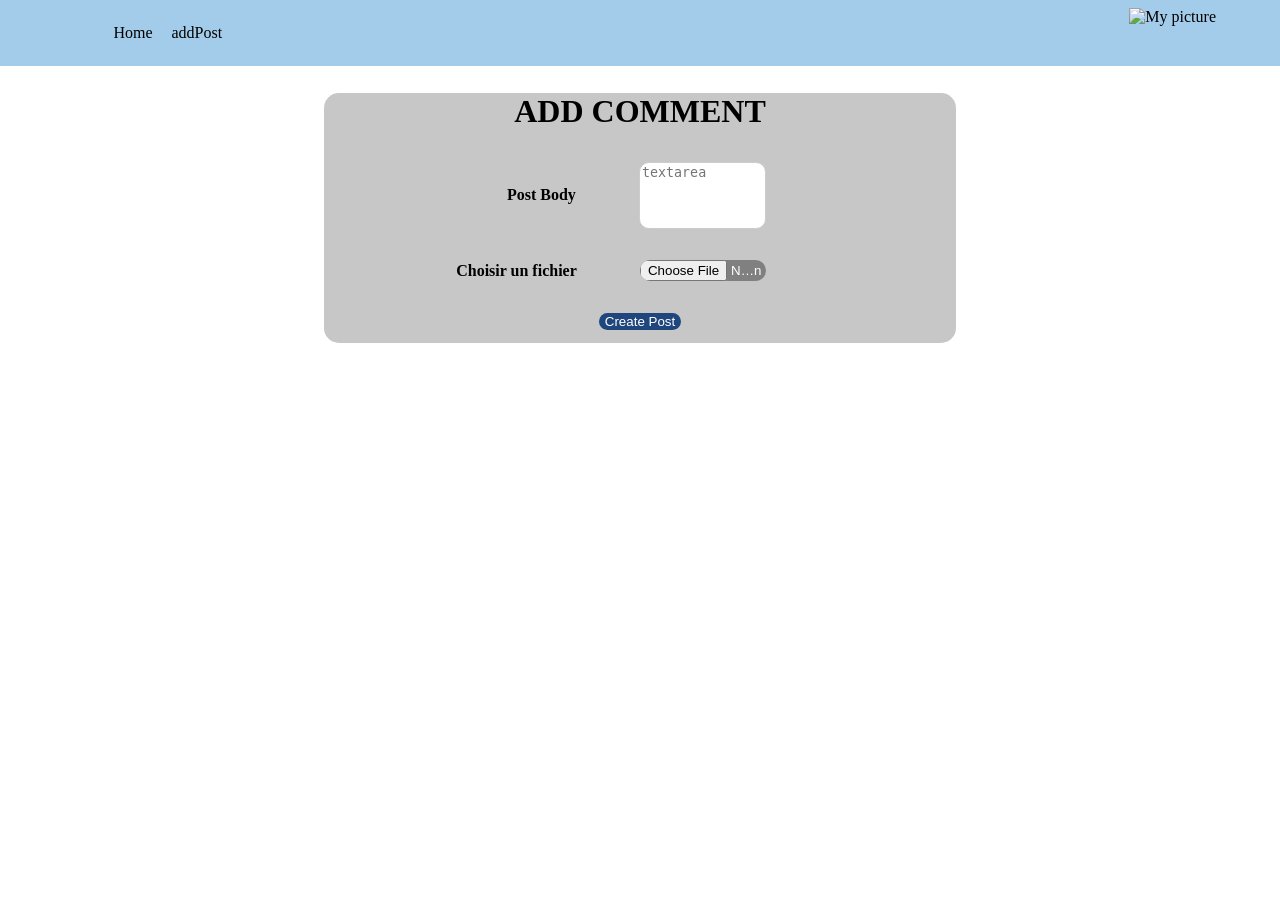
==== addPost.html @ 81d1b63e "fix bug" ====
<!DOCTYPE html>
<html lang="en">

<head>
    <meta charset="utf-8" />
    <meta name="viewport" content="width=device-width, initial-scale=1" />
    <title>AddPost</title>
    <link rel="stylesheet" href="res/css/addPost.css" />
    <link rel="icon" href="res/images/image.png">
</head>

<body>
    <header class="header">
        <ul class="nav">
            <li><a href="index.html">Home</a></li>
            <li><a href="#">addPost</a></li>
        </ul>

        <a class="logo" href="index.html"><img src="res/images/image.png" width="50" height="50" alt="My picture"></a>
    </header>

    <main id="main-content">
        <div id="form_container">
            <h1>ADD COMMENT</h1>
            <form method="POST" action="index.html">
                <div class="form_input">
                    <label for="textarea-user">Post Body</label>
                    <textarea type="text" name="textarea-user" id="textarea-user" value="" placeholder="textarea"></textarea>
                </div>
                <div class="form_input">
                    <label for="fichier">Choisir un fichier</label>
                    <input type="file" id="fichier" name="fichier">
                </div>
                <div class="form_input">
                    <button id="submit" type="submit">Create Post</button>
                </div>
            </form>
        </div>
    </main>
</body>
</html>
---- res/css/addPost.css ----
* {
        box-sizing: border-box;
}

body {
        padding-top: 4em;
}

h1 {
        color: black;
        text-align: center;
}

#form_container {
        width: 50%;
        min-width: 500px;
        margin: 0 auto;
        background-color: #C7C7C7;
        border-radius: 15px;
}

h1 ~ form {
        width: 100%;
        margin: 0 auto;
        margin-top: 5%;
}

form>.form_input {
        display: flex;
        justify-content: center;
        flex-direction: row;
        align-items: center;
        margin-bottom: 5%;
        width: 100%;
}

.form_input>label {
        font-weight: bold;
        width: 30%;
        text-align: right;
        margin-left: 20%;
        margin-right: 10%;
}

.form_input>input {
        margin-right: 30%;
        width: 30%
}
label + textarea {
        background-color: white;
        border-radius: 10px;
        border: 1px solid #ccc;
        width: 30%;
        height: 5em;
        resize: none;
        margin-right: 30%;
}

.form_input>button {
        background-color: #1F477D;
        border-radius: 15px;
        border: none;
        color: white;
        margin-bottom: 2%;
}

.form_input>button:hover {
        color: green;
        background-color: white;
        border: 1%;
        border-radius: 15px;
}

.form_input>input[type="file"] {
        background-color: grey;
        border-radius: 15px;
        border: none;
        color: white;
}

header {
        top: 0;
        left: 0;
        padding-top: .5em;
        padding-bottom: .5em;
        background-color: #a2ccea;
        position: fixed;
        width: 100%;
        display: flex;
        justify-content: space-between;
}

a {
        color: black;
        text-decoration: none;
}



header ul {
        margin-left: 5%;
        display: flex;
        flex-direction: row;
        width: 40%;
        list-style: none;
}

ul>li {
        margin-right: 2%;
        margin-left: 2%;
}

header a {
        margin-right: 5%;
}

@media (max-width:768px) {
        body{
                padding-top: 10em;
                width: 100%;
        }
        #form_container {
                padding: 2%;
                width: 90%;
                margin: 0 auto;
                background-color: #C7C7C7;
                border-radius: 15px;
                min-width: 50%;
        }

        form>.form_input {
                display: flex;
                flex-direction: column;
                align-items: flex-start;
                width: 100%;
                margin-bottom: 15px;
        }

        .form_input>input,
        .form_input>textarea,
        .form_input>button {
                width: 70%;
                margin-left: 15%;
        }
        .form_input button{
                margin-bottom: 1%;
        }

        .form_input>label {
                width: 70%;
                text-align: center;
                margin-left: 15%;
                margin-bottom: 1%;
        }

        header {
                display: flex;
                align-items: center;
                flex-direction: column-reverse;
        }

        header ul {

                display: flex;
                flex-direction: column;
                width: 100%;
                align-items: center;
                margin-left: 0%;
                padding: 0;
        }

        ul>li {
                margin-right: 0%;
                margin-left: 0%;
                width: 100%;
                text-align: center;
        }

        header a {
                margin-right: 0%;
        }
}
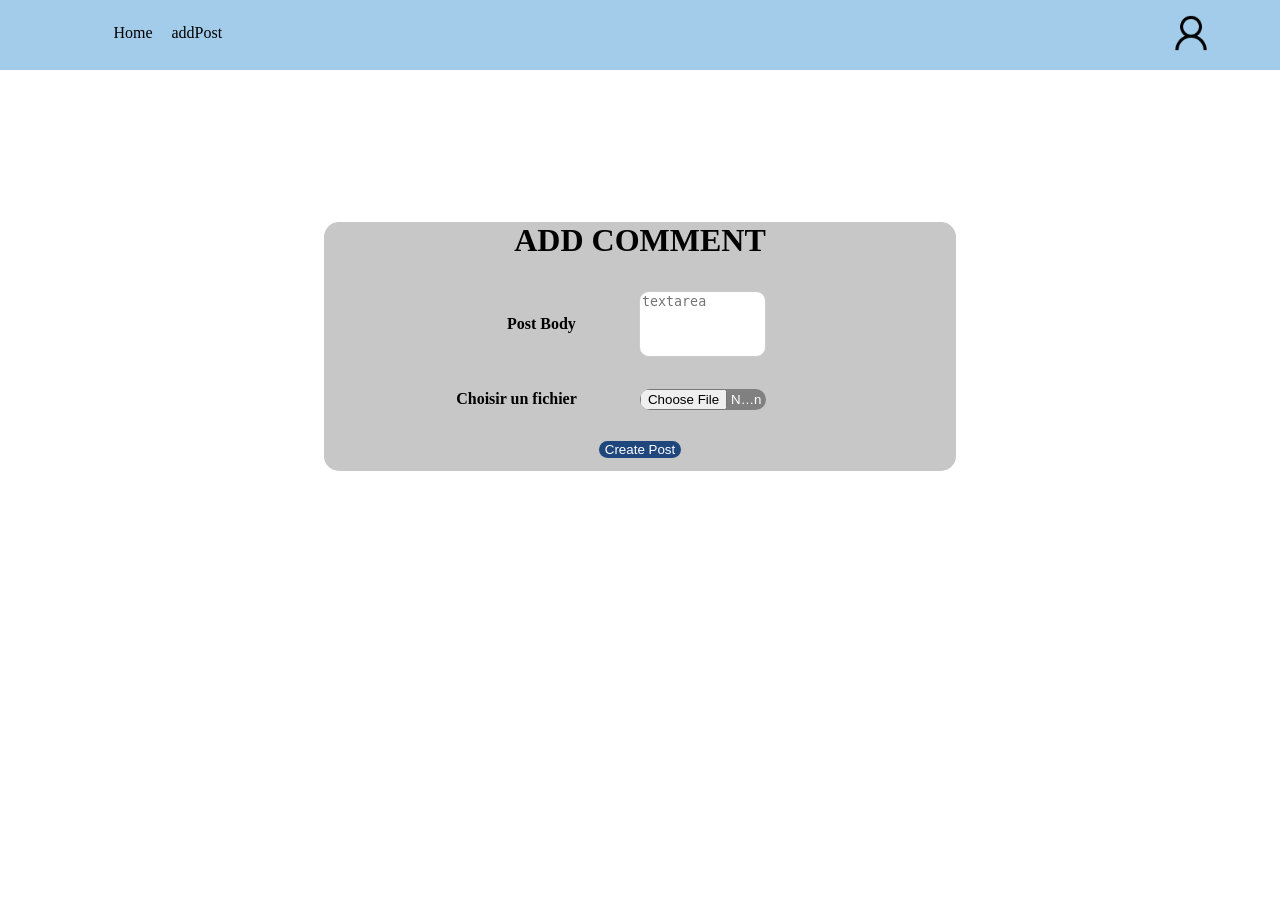
==== commit 1199d385: "fix minor bug" ====
--- a/addPost.html
+++ b/addPost.html
@@ -16,7 +16,7 @@
             <li><a href="#">addPost</a></li>
         </ul>
 
-        <a class="logo" href="index.html"><img src="res/images/image.png" width="50" height="50" alt="My picture"></a>
+        <a class="logo" href="login.html"><img src="res/images/image.png" width="50" height="50" alt="My picture"></a>
     </header>
 
     <main id="main-content">
--- a/res/css/addPost.css
+++ b/res/css/addPost.css
@@ -17,6 +17,7 @@
         margin: 0 auto;
         background-color: #C7C7C7;
         border-radius: 15px;
+        margin-top: 150px;
 }
 
 h1 ~ form {
@@ -113,6 +114,11 @@
 header a {
         margin-right: 5%;
 }
+header li > a:hover{
+        background-color: orange;
+        padding : .5em;
+        border-radius : 10px;
+}
 
 @media (max-width:768px) {
         body{
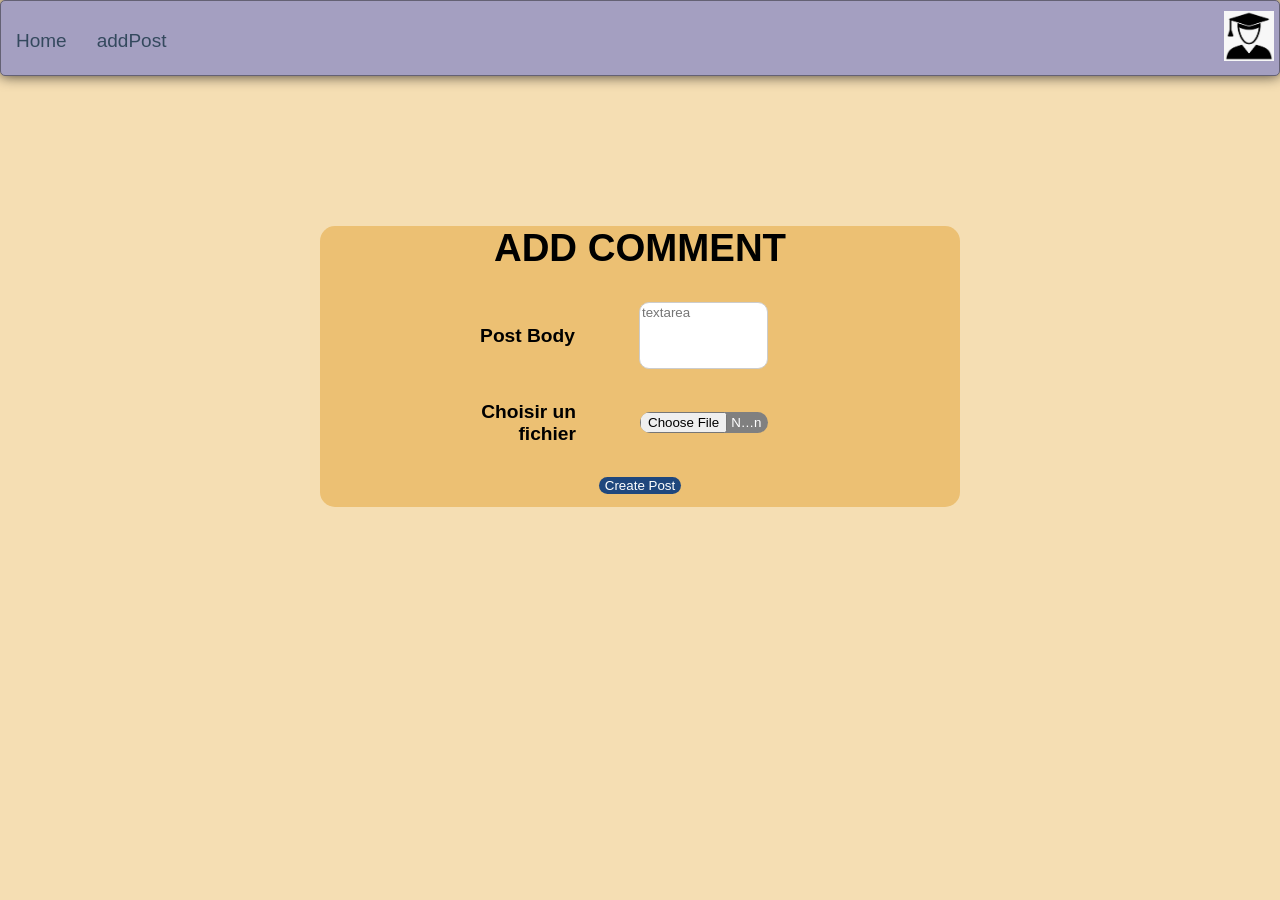
==== commit 198960a1: "Worked on overall page styling." ====
--- a/addPost.html
+++ b/addPost.html
@@ -6,6 +6,7 @@
     <meta name="viewport" content="width=device-width, initial-scale=1" />
     <title>AddPost</title>
     <link rel="stylesheet" href="res/css/addPost.css" />
+    <link rel="stylesheet" href="res/css/main.css">
     <link rel="icon" href="res/images/image.png">
 </head>
 
@@ -16,7 +17,18 @@
             <li><a href="#">addPost</a></li>
         </ul>
 
-        <a class="logo" href="login.html"><img src="res/images/image.png" width="50" height="50" alt="My picture"></a>
+        <!--<a class="logo" href="index.html"><img src="res/images/image.png" width="50" height="50" alt="My picture"></a>-->
+        <div class="user_profile">
+             <a class="logo" href="index.html"><img src="res/images/me.png" width="50" height="50" alt="My picture"></a>
+
+        <div class="user_menu">
+            <div class="user_dropdown">
+                <button class="userbtn">John Doe</button>
+                <div class="usermail">john.doe@ut.ee</div>
+                <button class="logoutbtn">logout</button>
+            </div>
+        </div>
+        </div>
     </header>
 
     <main id="main-content">
--- a/res/css/addPost.css
+++ b/res/css/addPost.css
@@ -1,21 +1,22 @@
-* {
+/** {
         box-sizing: border-box;
-}
+}*/
 
-body {
+/*body {
         padding-top: 4em;
-}
+}*/
 
-h1 {
+/*h1 {
         color: black;
         text-align: center;
-}
+}*/
 
 #form_container {
         width: 50%;
         min-width: 500px;
         margin: 0 auto;
-        background-color: #C7C7C7;
+        /*background-color: #C7C7C7;*/
+        background-color: rgb(236, 192, 115);
         border-radius: 15px;
         margin-top: 150px;
 }
@@ -79,7 +80,7 @@
         color: white;
 }
 
-header {
+/*header {
         top: 0;
         left: 0;
         padding-top: .5em;
@@ -89,36 +90,31 @@
         width: 100%;
         display: flex;
         justify-content: space-between;
-}
+}*/
 
-a {
+/*a {
         color: black;
         text-decoration: none;
-}
+}*/
 
 
 
-header ul {
+/*header ul {
         margin-left: 5%;
         display: flex;
         flex-direction: row;
         width: 40%;
         list-style: none;
-}
+}*/
 
-ul>li {
+/*ul>li {
         margin-right: 2%;
         margin-left: 2%;
-}
+}*/
 
-header a {
+/*header a {
         margin-right: 5%;
-}
-header li > a:hover{
-        background-color: orange;
-        padding : .5em;
-        border-radius : 10px;
-}
+}*/
 
 @media (max-width:768px) {
         body{
--- a/res/css/main.css
+++ b/res/css/main.css
@@ -0,0 +1,115 @@
+* {
+    font-family: sans-serif;
+    box-sizing: border-box;
+}
+
+.header {
+    display: flex;
+    justify-content: space-between;
+    align-items: center;
+
+    padding-top: .5em;
+    padding-bottom: .5em;
+
+    border: 1px solid #646174;
+    background-color: #a49fc1;
+    /*background-color: #a9b89a;*/
+    box-shadow: 0px 0px 14px 0px rgba(0, 0, 0, 0.75);
+    border-radius: 5px;
+
+    position: sticky;
+    top: 0;
+}
+
+body {
+    margin: 0;
+    height: 100vh;
+    display: flex;
+    /*margin: 0px auto;*/
+    text-align: center;
+    flex-direction: column;
+    background-color: wheat;
+    font-family: monospace, monaco;
+    font-size: 120%;
+}
+
+/* NAVIGATION */
+
+.nav {
+    display: flex;
+    list-style: none;
+    margin: 5px 0 0 0;
+    padding: 0;
+}
+
+.nav a {
+    padding: 10px 15px;
+    display: block;
+    color: #34495e;
+    font-size: .99em;
+    text-decoration: none;
+}
+
+/* Pseudo-class selector */
+.nav a:hover {
+    background-color: #7ebeb6;
+    color: #092747;
+}
+
+/* LOGO */
+
+.logo {
+    margin: 0;
+}
+
+.user_menu {
+    position: relative;
+    display: inline-block;
+}
+
+.user_dropdown {
+    display: none;
+    position: absolute;
+    right: 0;
+    top: 100%;
+    padding: 12px 16px;
+
+    
+    flex-direction: column;
+    gap: 8px;
+
+    align-items: left;
+    border: 1px solid #646174;
+    background-color: #a49fc1;
+    box-shadow: 0px 0px 14px 0px rgba(0, 0, 0, 0.75);
+    border-radius: 5px;
+    text-align: left;
+}
+
+.user_dropdown .userbtn, .logoutbtn, .usermail {
+    background: none;
+    border: none;
+    font-size: medium;
+    cursor: pointer;
+    text-align: left;
+    padding: 4px 8px;
+    border-radius: 4px;
+}
+
+.user_dropdown .userbtn:hover, .user_dropdown .logoutbtn:hover {
+    background-color: rgba(255,255,255, 0.25);
+}
+
+.user_profile:hover .user_dropdown {
+    /*display: block;*/
+    display: flex;
+}
+
+/* FOOTER */
+
+footer {
+    text-align: center;
+    background-color: #a49fc1;
+    padding: 10px;
+    border-radius: 5px;
+}
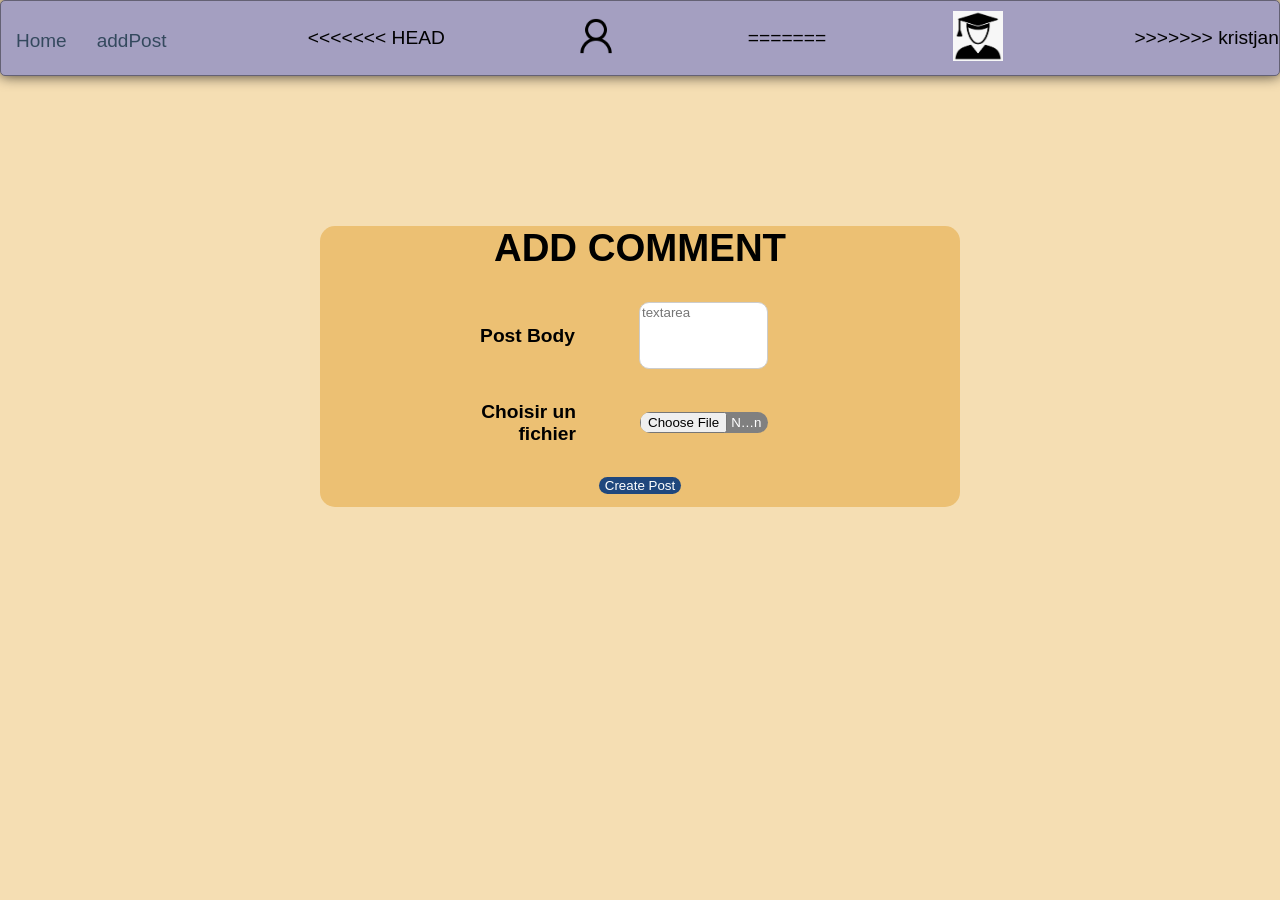
==== commit 0ea7cf16: "Merge" ====
--- a/addPost.html
+++ b/addPost.html
@@ -17,6 +17,9 @@
             <li><a href="#">addPost</a></li>
         </ul>
 
+<<<<<<< HEAD
+        <a class="logo" href="login.html"><img src="res/images/image.png" width="50" height="50" alt="My picture"></a>
+=======
         <!--<a class="logo" href="index.html"><img src="res/images/image.png" width="50" height="50" alt="My picture"></a>-->
         <div class="user_profile">
              <a class="logo" href="index.html"><img src="res/images/me.png" width="50" height="50" alt="My picture"></a>
@@ -29,6 +32,7 @@
             </div>
         </div>
         </div>
+>>>>>>> kristjan
     </header>
 
     <main id="main-content">
--- a/res/css/addPost.css
+++ b/res/css/addPost.css
@@ -114,6 +114,12 @@
 
 /*header a {
         margin-right: 5%;
+}
+header li > a:hover{
+        background-color: orange;
+        padding : .5em;
+        border-radius : 10px;
+}
 }*/
 
 @media (max-width:768px) {
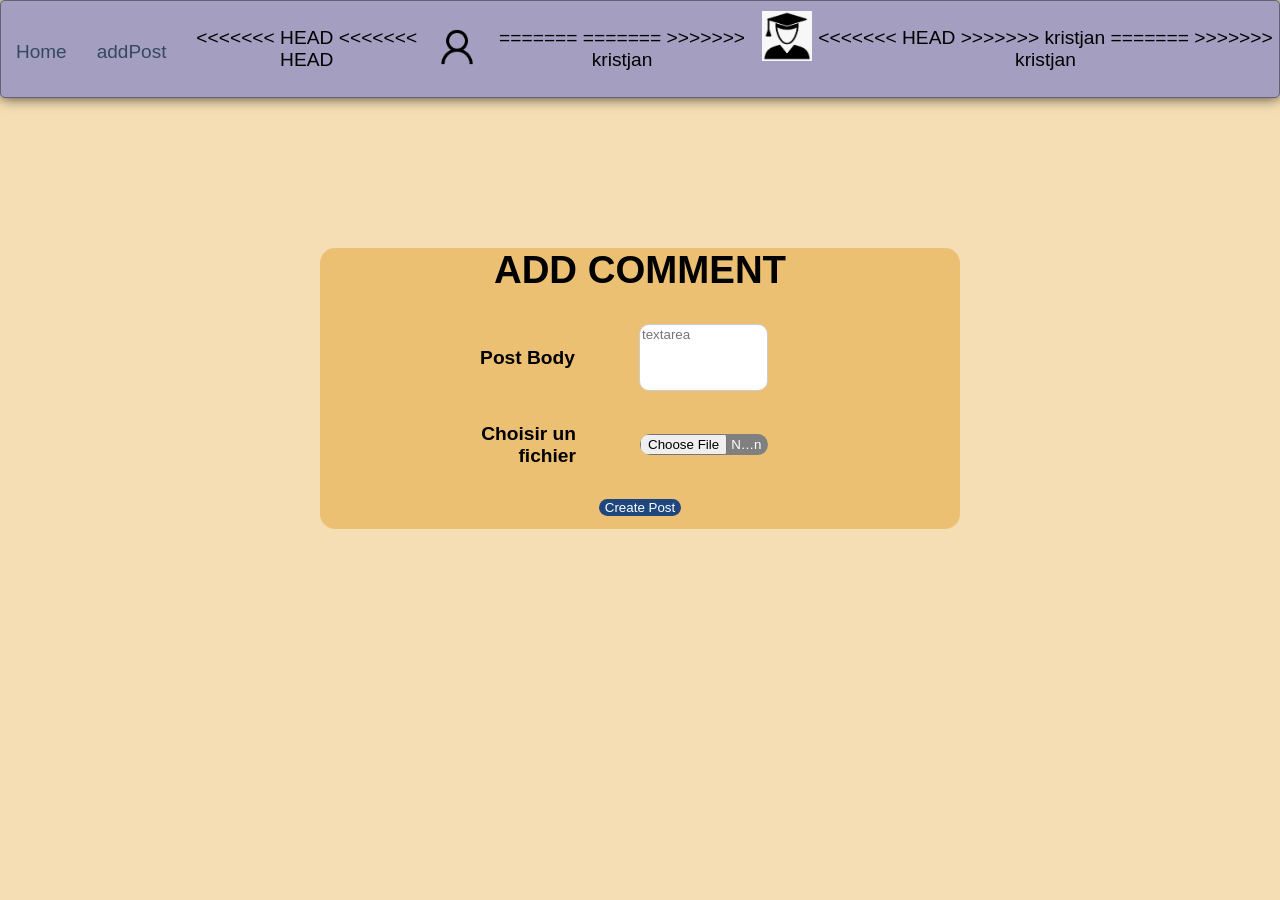
==== commit 338053bf: "Resolve merge" ====
--- a/addPost.html
+++ b/addPost.html
@@ -18,8 +18,11 @@
         </ul>
 
 <<<<<<< HEAD
+<<<<<<< HEAD
         <a class="logo" href="login.html"><img src="res/images/image.png" width="50" height="50" alt="My picture"></a>
 =======
+=======
+>>>>>>> kristjan
         <!--<a class="logo" href="index.html"><img src="res/images/image.png" width="50" height="50" alt="My picture"></a>-->
         <div class="user_profile">
              <a class="logo" href="index.html"><img src="res/images/me.png" width="50" height="50" alt="My picture"></a>
@@ -32,6 +35,9 @@
             </div>
         </div>
         </div>
+<<<<<<< HEAD
+>>>>>>> kristjan
+=======
 >>>>>>> kristjan
     </header>
 
--- a/res/css/addPost.css
+++ b/res/css/addPost.css
@@ -114,12 +114,15 @@
 
 /*header a {
         margin-right: 5%;
+<<<<<<< HEAD
 }
 header li > a:hover{
         background-color: orange;
         padding : .5em;
         border-radius : 10px;
 }
+=======
+>>>>>>> kristjan
 }*/
 
 @media (max-width:768px) {
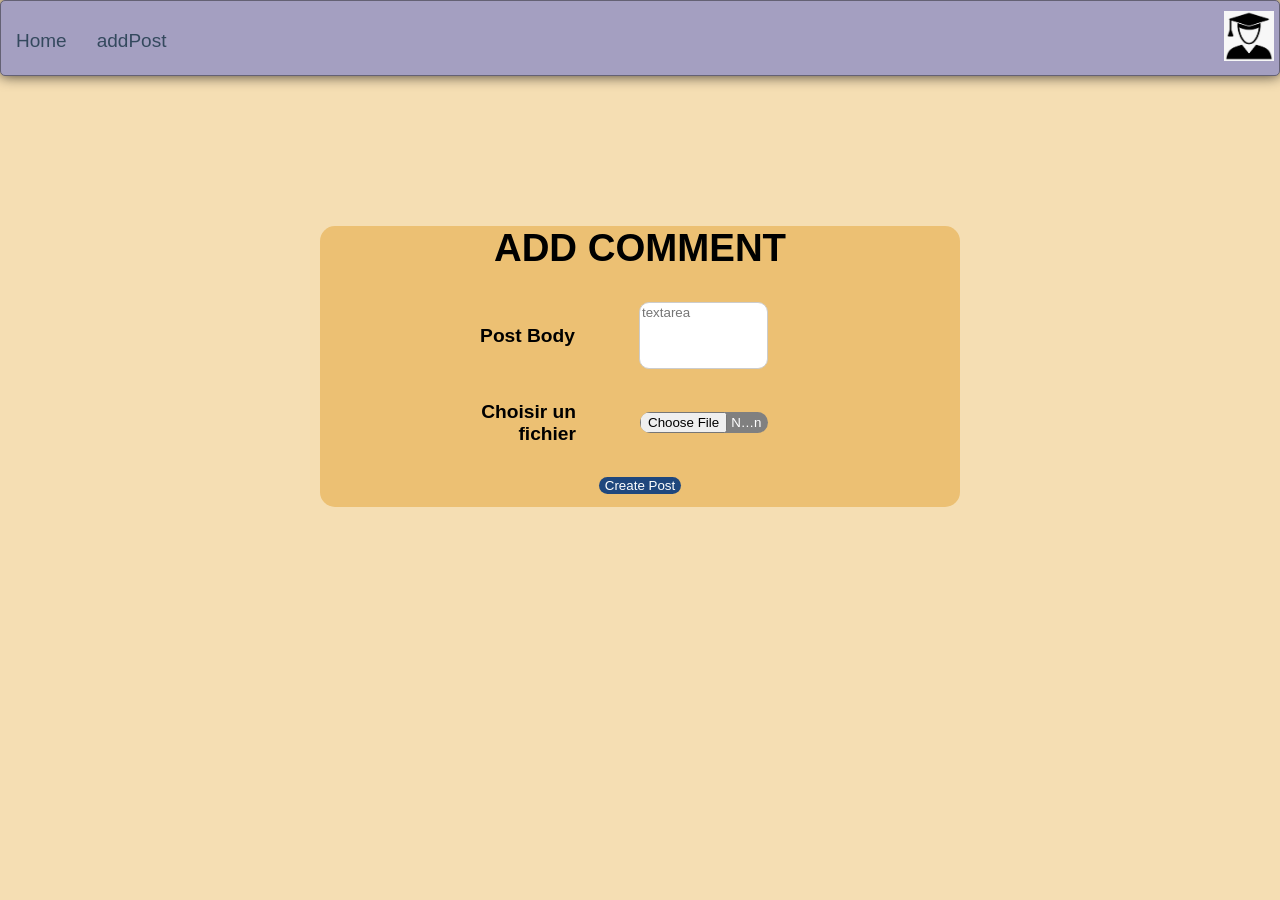
==== commit fa36b520: "Merge resolving" ====
--- a/addPost.html
+++ b/addPost.html
@@ -17,12 +17,6 @@
             <li><a href="#">addPost</a></li>
         </ul>
 
-<<<<<<< HEAD
-<<<<<<< HEAD
-        <a class="logo" href="login.html"><img src="res/images/image.png" width="50" height="50" alt="My picture"></a>
-=======
-=======
->>>>>>> kristjan
         <!--<a class="logo" href="index.html"><img src="res/images/image.png" width="50" height="50" alt="My picture"></a>-->
         <div class="user_profile">
              <a class="logo" href="index.html"><img src="res/images/me.png" width="50" height="50" alt="My picture"></a>
@@ -35,10 +29,6 @@
             </div>
         </div>
         </div>
-<<<<<<< HEAD
->>>>>>> kristjan
-=======
->>>>>>> kristjan
     </header>
 
     <main id="main-content">
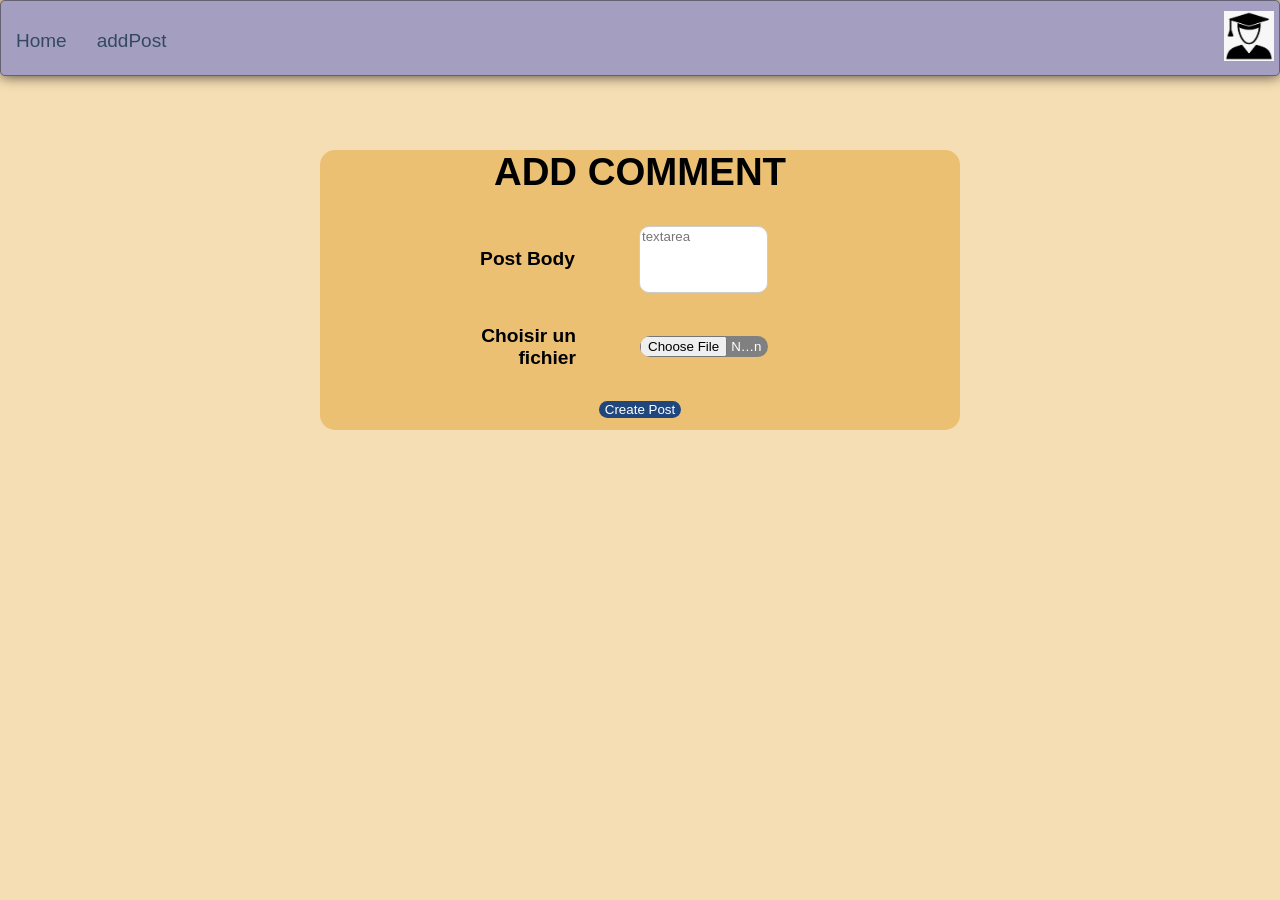
==== commit 6846b74c: "fix bug header addPost.html" ====
--- a/addPost.html
+++ b/addPost.html
@@ -11,7 +11,7 @@
 </head>
 
 <body>
-    <header class="header">
+    <header id="header" class="header">
         <ul class="nav">
             <li><a href="index.html">Home</a></li>
             <li><a href="#">addPost</a></li>
--- a/res/css/addPost.css
+++ b/res/css/addPost.css
@@ -80,17 +80,16 @@
         color: white;
 }
 
-/*header {
+#header {
         top: 0;
         left: 0;
         padding-top: .5em;
         padding-bottom: .5em;
-        background-color: #a2ccea;
         position: fixed;
         width: 100%;
         display: flex;
         justify-content: space-between;
-}*/
+}
 
 /*a {
         color: black;
